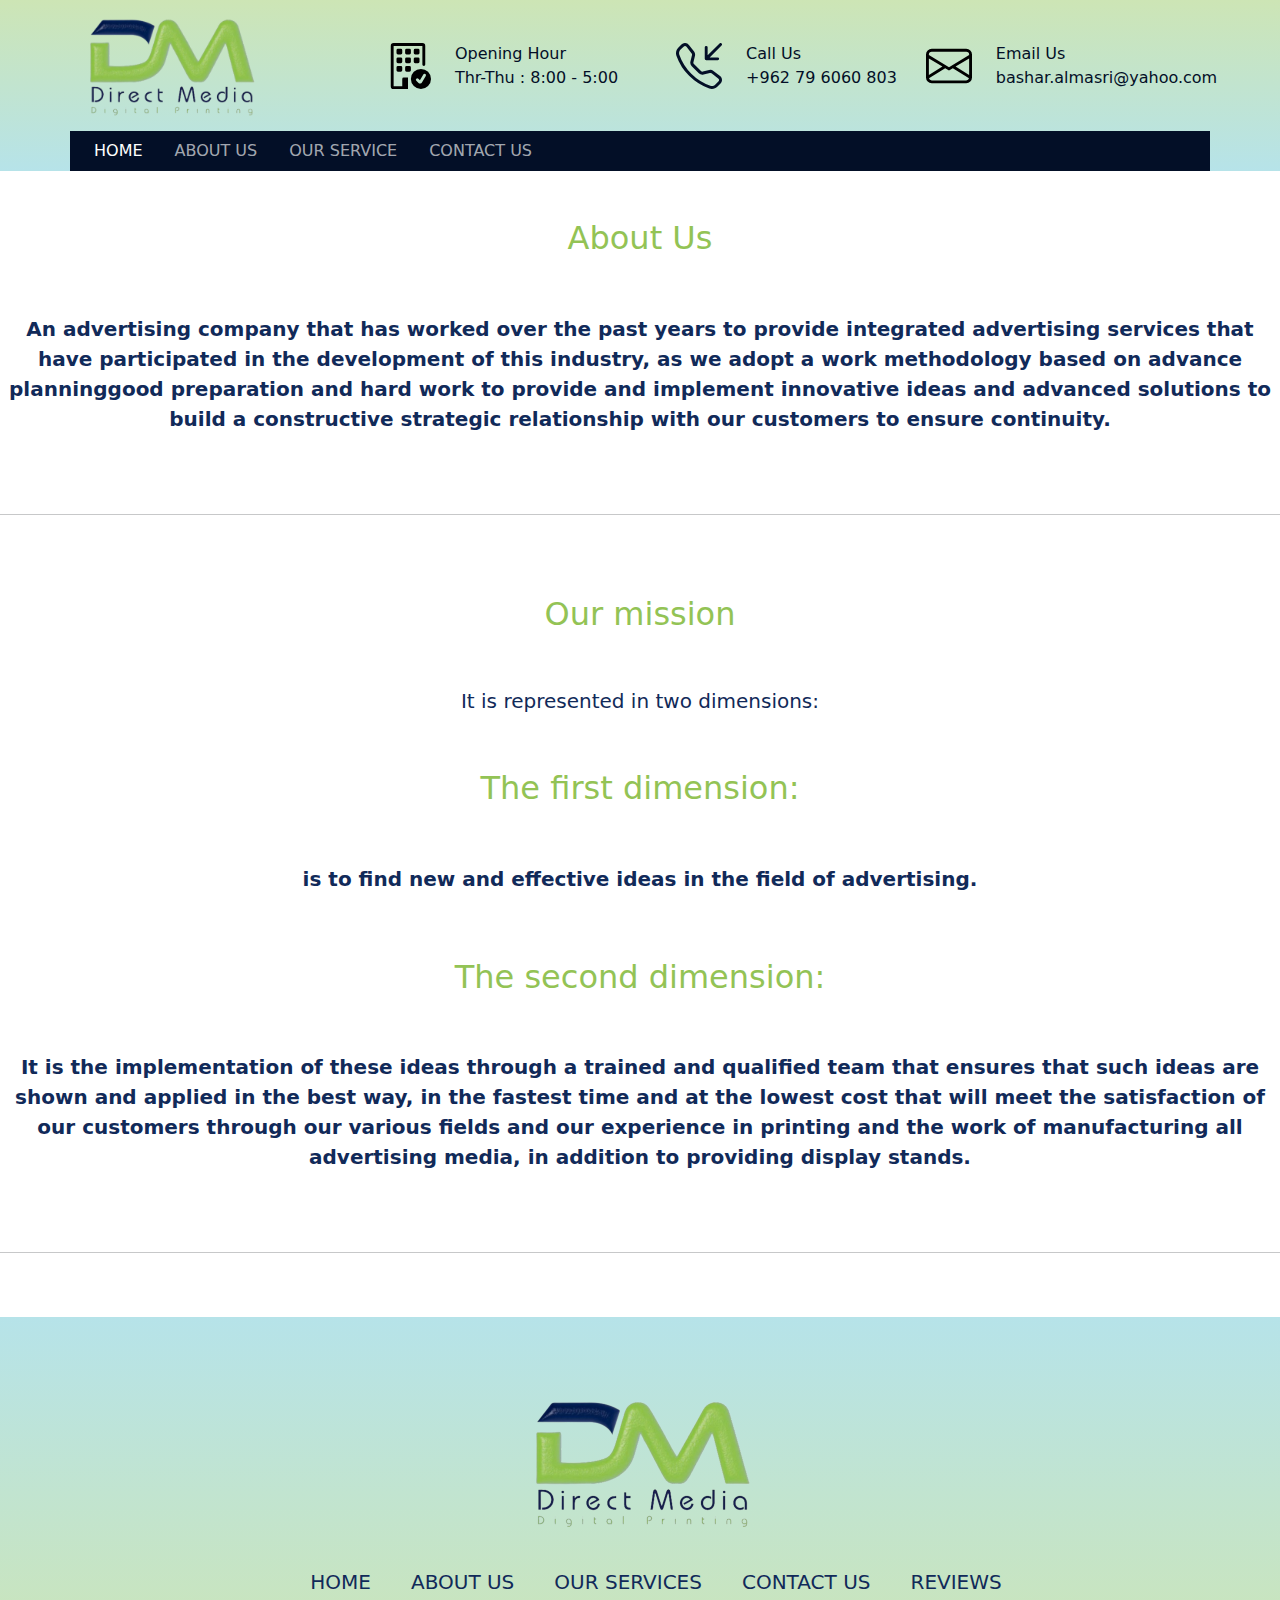
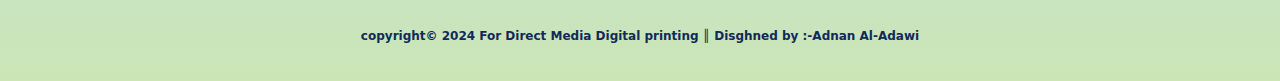
==== About_us.html @ 26629844 "Add files via upload" ====
<!DOCTYPE html>
<html lang="en-US">

<head>
    <title>About Us</title>
    <meta charset="UTF-8">
    <meta http-equiv="X-UA-Compatible" content="IE=edge">
    <meta name="viewport" content="width=device-width, initial-scale=1.0">
    <link rel="stylesheet" href="footer.css">
    <link rel="stylesheet" href="navbar.css">
    <link rel="stylesheet" href="Aboutus.css">
    <link rel="stylesheet" href="https://cdn.jsdelivr.net/npm/bootstrap@5.3.0-alpha1/dist/css/bootstrap.min.css">
    </head>
    
    <body>
      <nav>
          <div class="container-fluid p-0 bg-warning" style="background-image: linear-gradient(#cde5b5, #b6e3e9);">
              <div class="container-fluid container-lg p-0">
                  <div class="textColor">
                      <div class="row justify-content-center align-items-center mx-auto">
                          <div class="col-12 col-lg-3 p-0">
                              <div class="display-3 fw-bold py-2 text-center text-lg-start d-none d-lg-block">
                                  <img src="logo.png" alt="logo" style="width: 200px;">
                              </div>
                              <!-- <hr class="d-block d-lg-none"> -->
                          </div>
                          <div class="col-4 col-lg-3 sideLine">
                              <div class="d-flex justify-content-center align-items-center">
                                  <div class="me-3 p-2 py-3"><img class="iconHeight"
                                          src="building-check.svg" alt="building"></div>
                                  <div class="d-none d-lg-block"><span class="fw-medium">Opening Hour</span> <br>
                                      Thr-Thu : 8:00 - 5:00</div>
                              </div>
                          </div>
                          <div class="col-4 col-lg-3 sideLine">
                              <div class="d-flex justify-content-center align-items-center">
                                  <a href="#">
                                      <div class="me-3 p-2 py-3"><img class="iconHeight"
                                              src="telephone-inbound.svg" alt="telephone"></div>
                                  </a>
                                  <div class="d-none d-lg-block"><span class="fw-medium">Call Us</span><br> +962 79 6060 803 </div>
                              </div>
                          </div>
                          <div class="col-4 col-lg-3">
                              <div class="d-flex justify-content-center align-items-center">
                                  <a href="#">
                                      <div class="me-3 p-2 py-3"><img class="iconHeight"
                                              src="envelope.svg" alt=""></div>
                                  </a>
                                  <div class="d-none d-lg-block"><span class="fw-medium">Email Us</span><br> bashar.almasri@yahoo.com </div>
                              </div>
                          </div>
                      </div>
                  </div>
                  <hr class="my-0 d-lg-none">
                  <div class="text-center display-3 fw-bold mb-2 d-lg-none"><img src="logo.png" alt="logo" style="width: 200px;"></div>
                  <div class="navbarBgDark" data-bs-theme="dark">
                      <nav class="navbar navbar-expand-lg justify-content-center justify-content-lg-between p-0">
    
                          <button class="navbar-toggler m-3 w-100" type="button" data-bs-toggle="collapse"
                              data-bs-target="#navbarNavDropdown" aria-controls="navbarNavDropdown" aria-expanded="false"
                              aria-label="Toggle navigation">
                              <span class="navbar-toggler-icon"></span>
                          </button>
                          <div class="collapse navbar-collapse justify-content-between" id="navbarNavDropdown">
                              <ul class="navbar-nav text-uppercase ps-3">
                                  <li class="nav-item">
                                      <a class="nav-link active pe-3" aria-current="page" href="index.html">Home</a>
                                  </li>
                                  <li class="nav-item">
                                      <a class="nav-link px-lg-3" href="About_us.html">About Us</a>
                                  </li>
                                  <li class="nav-item">
                                      <a class="nav-link px-lg-3" href="product-servises.html">Our Service</a>
                                  </li>
                                  <li class="nav-item">
                                      <a class="nav-link px-lg-3" href="Contactus.html">Contact Us</a>
                                  </li>   
                                  <br>
                              </ul>
                          </div>
                      </nav>
                  </div>
              </div>
          </div>
      </nav>
    <br><br>
    <h1 class="center">About Us</h1>
    <br> <br>
    <strong>
        <p class="center2">
            An advertising company that has worked over the past years to provide integrated advertising services
            that
            have
            participated in the development of this industry,
            as we adopt a work methodology based on advance planninggood preparation and hard work to provide and
            implement
            innovative ideas and advanced solutions to build a constructive strategic relationship with our
            customers to
            ensure continuity.
        </p>
    </strong>
    <br> <br>
    <hr>
    <br> <br>
    <p>    
    <h1 class="center">Our mission</h1>
    <br> <br>
    <h2 class="center2">It is represented in two dimensions:</h2>
    <br> <br>
    <strong>
        <h3 class="center">The ﬁrst dimension:</h3>
    </strong>
    <br> <br>
    <strong>
        <p class="center2">
            is to ﬁnd new and effective ideas in the ﬁeld of advertising.
        </p>
    </strong>
    <br> <br>
    <strong>
        <h3 class="center">The second dimension:</h3>
    </strong>
    <br> <br>
    <strong>
        <p class="center2">
            It is the implementation of these ideas through a trained and qualiﬁed team that
            ensures that such ideas are shown and applied
            in the best way, in the fastest time and at the lowest cost that will meet the satisfaction of our
            customers
            through
            our various ﬁelds and our experience in printing and the work of manufacturing all advertising
            media, in
            addition to
            providing display stands.
        </p>
    </strong>
    </p>
    <br> <br>
    <hr>
    <br> <br>
    <script src="https://cdn.jsdelivr.net/npm/bootstrap@5.3.3/dist/js/bootstrap.bundle.min.js"
        integrity="sha384-YvpcrYf0tY3lHB60NNkmXc5s9fDVZLESaAA55NDzOxhy9GkcIdslK1eN7N6jIeHz"
        crossorigin="anonymous"></script>
    <footer>
        <div class="footerpage">
            <div class="footerlogo">
                <img class="logo" src="logo.png" alt="logo" height="150">
            </div>
            <div class="footernav">
                <ul>
                    <li><a href="index.html">Home</a></li>
                    <li><a href="About_us.html">About Us</a></li>
                    <li><a href="product-servises.html">Our Services</a></li>
                    <li><a href="Contactus.html">Contact Us</a></li>
                    <li><a href="reviews.html">Reviews</a></li>
                </ul>
            </div>

            <div class="footerboutom">
                <strong>
                    <p>copyright&copy; 2024 For Direct Media Digital printing ║ Disghned by :-Adnan Al-Adawi</p>
                </strong>
            </div>
        </div>
    </footer>
</body>

</html>
---- footer.css ----
* {
    padding: 0;
    margin: 0;
    box-sizing: border-box;
}

footer {
    background-image: linear-gradient(#b6e3e9, #cde5b5);
}

.footerpage {
    width: 100%;
    padding: 70px 20px 20px;
}

.footerlogo {
    text-align: center;
}

.footernav {
    margin: 30px;
}

.footernav ul {
    display: flex;
    justify-content: center;
    list-style-type: none;


}

.footernav ul li a {
    color: #112a59;
    margin: 20px;
    font-size: 125%;
    opacity: 1;
    transition: 0.5s;
    text-decoration: none;
    text-transform: uppercase;

}

.footernav ul li a:hover {
    color: #9ec85d;
    opacity: 1;
}

.footerboutom {
    color: #112a59;
    text-align: center;
    font-size: 75%;

}
---- navbar.css ----
body {
    font-family: "Poppins", sans-serif;
}

.textColor {
    color: #030F27;
}

.navbarBgDark {
    background: #030F27;
}

.navbar-nav .nav-link.active {
    color: #93c355;
}

.nav-link:hover {
    color: #93c355;
}

.nav-link {
    color: #fff;
}

.getBtn {
    color: #fff;
}

.sideLine {
    border-right: 1.5px solid #030F27;
}

.iconHeight {
    height: 24px;
    width: 24px;
}

@media screen and (min-width: 992px) {
    .sideLine {
        border-right: none;
    }

    .iconHeight {
        height: 46px;
        width: 46px;
    }
}
---- Aboutus.css ----
.center {
    text-align: center;
    color: #93c355;
    font-size: 200%;
}

.center2 {
    text-align: center;
    color: #112a59;
    font-size: 125%;
}
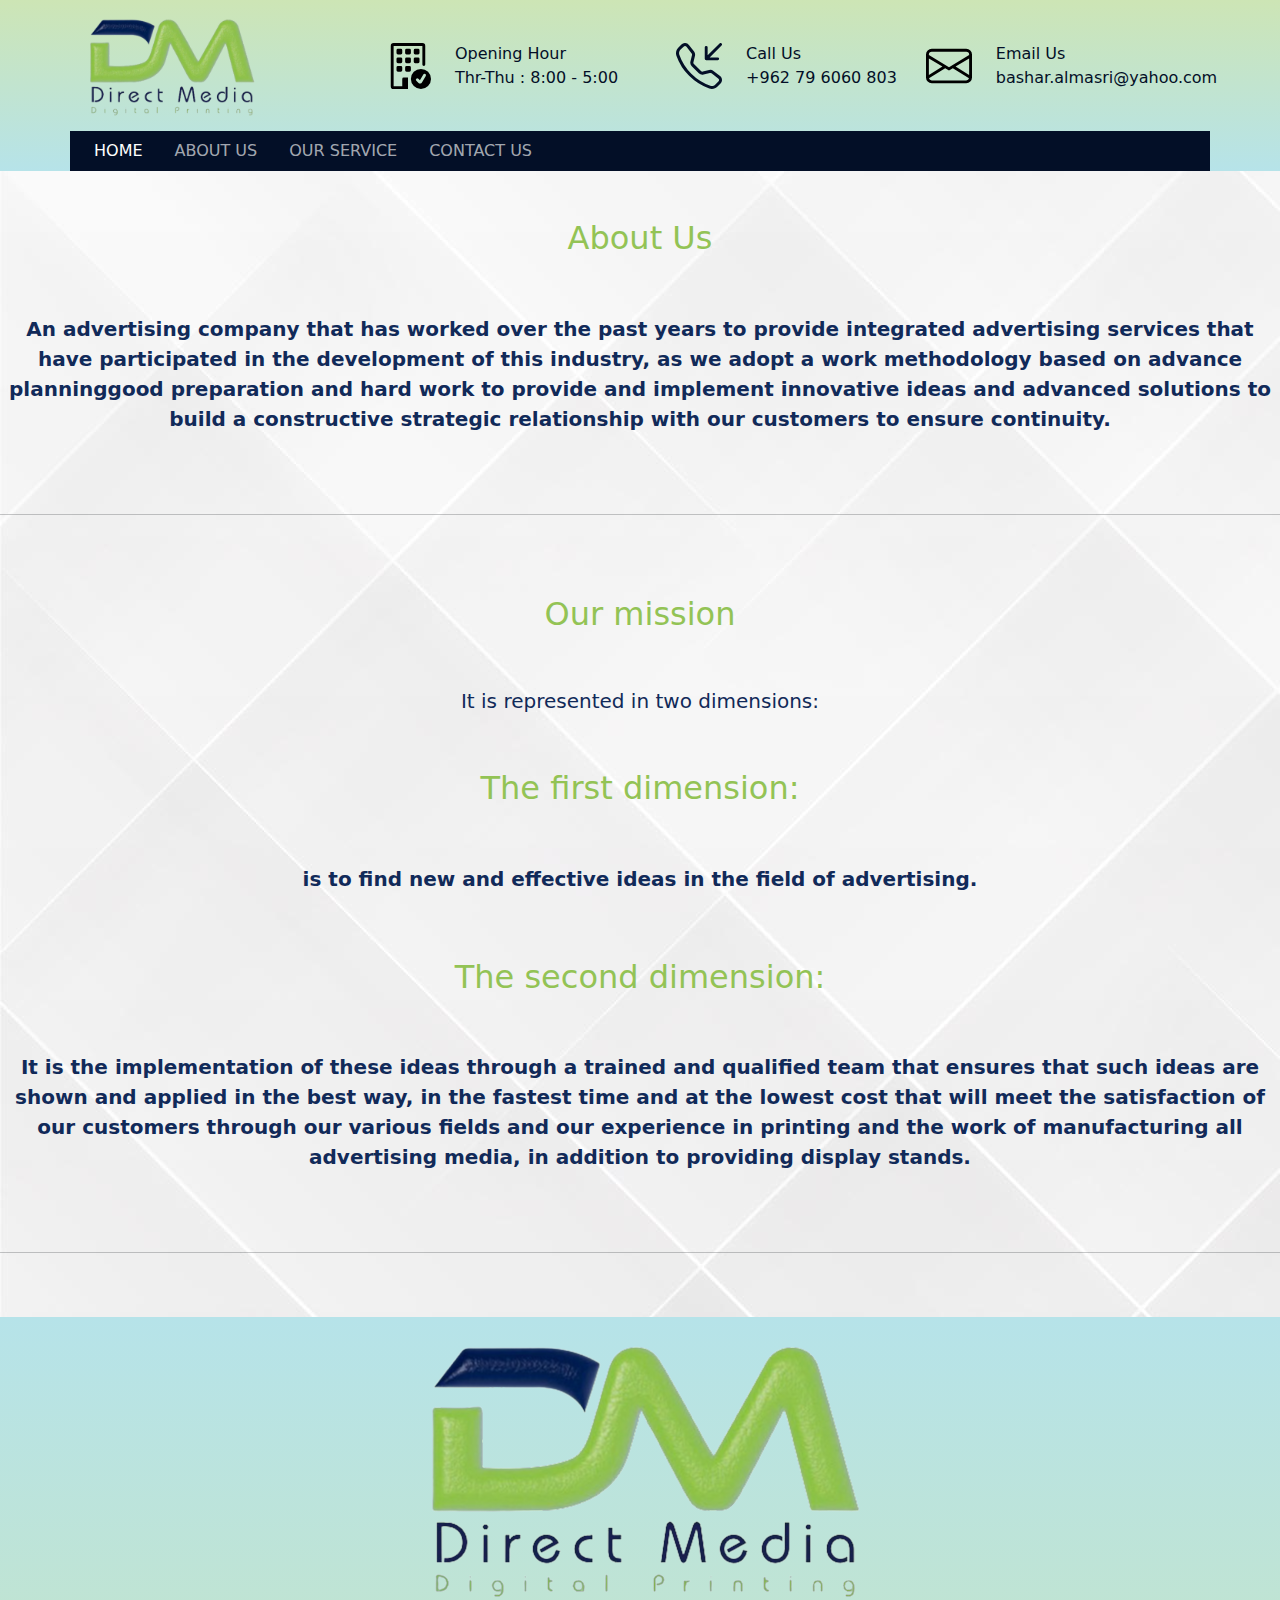
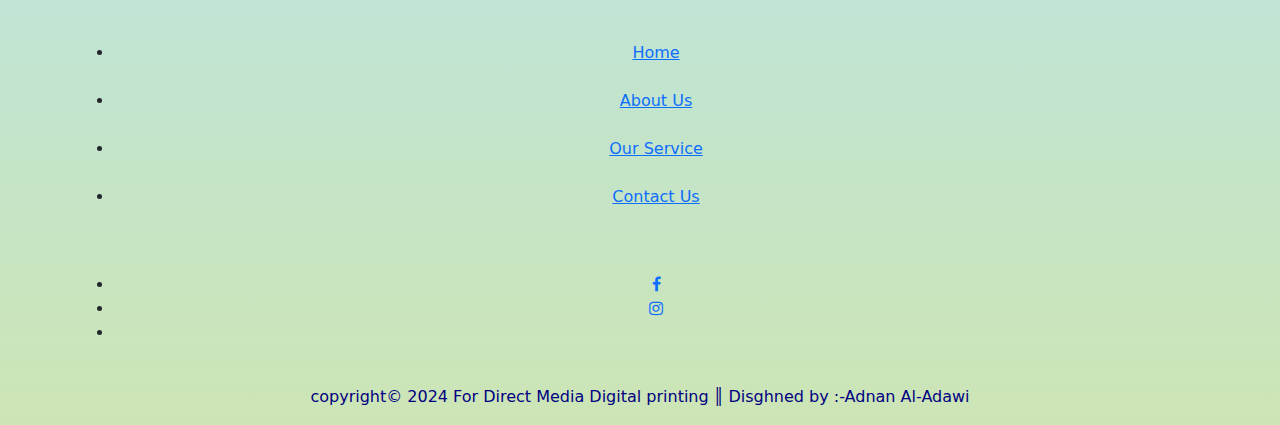
==== commit 4dac9ec1: "Update About_us.html" ====
--- a/About_us.html
+++ b/About_us.html
@@ -10,10 +10,14 @@
     <link rel="stylesheet" href="navbar.css">
     <link rel="stylesheet" href="Aboutus.css">
     <link rel="stylesheet" href="https://cdn.jsdelivr.net/npm/bootstrap@5.3.0-alpha1/dist/css/bootstrap.min.css">
+    <link href="https://maxcdn.bootstrapcdn.com/font-awesome/4.7.0/css/font-awesome.min.css" rel="stylesheet">
+  <script src="https://cdn.jsdelivr.net/npm/bootstrap@5.3.3/dist/js/bootstrap.bundle.min.js"
+    integrity="sha384-YvpcrYf0tY3lHB60NNkmXc5s9fDVZLESaAA55NDzOxhy9GkcIdslK1eN7N6jIeHz"
+    crossorigin="anonymous"></script>
     </head>
     
-    <body>
-      <nav>
+    <body background="background.jpg">
+        <nav>
           <div class="container-fluid p-0 bg-warning" style="background-image: linear-gradient(#cde5b5, #b6e3e9);">
               <div class="container-fluid container-lg p-0">
                   <div class="textColor">
@@ -34,16 +38,16 @@
                           </div>
                           <div class="col-4 col-lg-3 sideLine">
                               <div class="d-flex justify-content-center align-items-center">
-                                  <a href="#">
-                                      <div class="me-3 p-2 py-3"><img class="iconHeight"
-                                              src="telephone-inbound.svg" alt="telephone"></div>
-                                  </a>
-                                  <div class="d-none d-lg-block"><span class="fw-medium">Call Us</span><br> +962 79 6060 803 </div>
-                              </div>
-                          </div>
-                          <div class="col-4 col-lg-3">
-                              <div class="d-flex justify-content-center align-items-center">
-                                  <a href="#">
+                                <a href="tel:+962 79 6060 803 ">
+                                    <div class="me-3 p-2 py-3"><img class="iconHeight"
+                                            src="telephone-inbound.svg" alt="telephone"></div>
+                                </a>
+                                <div class="d-none d-lg-block"><span class="fw-medium">Call Us</span><br> +962 79 6060 803 </div>
+                            </div>
+                        </div>
+                        <div class="col-4 col-lg-3">
+                            <div class="d-flex justify-content-center align-items-center">
+                                <a href="mailto:bashar.almasri@yahoo.com"> 
                                       <div class="me-3 p-2 py-3"><img class="iconHeight"
                                               src="envelope.svg" alt=""></div>
                                   </a>
@@ -76,6 +80,7 @@
                                   <li class="nav-item">
                                       <a class="nav-link px-lg-3" href="Contactus.html">Contact Us</a>
                                   </li>   
+                                
                                   <br>
                               </ul>
                           </div>
@@ -142,28 +147,37 @@
     <script src="https://cdn.jsdelivr.net/npm/bootstrap@5.3.3/dist/js/bootstrap.bundle.min.js"
         integrity="sha384-YvpcrYf0tY3lHB60NNkmXc5s9fDVZLESaAA55NDzOxhy9GkcIdslK1eN7N6jIeHz"
         crossorigin="anonymous"></script>
-    <footer>
-        <div class="footerpage">
-            <div class="footerlogo">
-                <img class="logo" src="logo.png" alt="logo" height="150">
-            </div>
-            <div class="footernav">
-                <ul>
-                    <li><a href="index.html">Home</a></li>
-                    <li><a href="About_us.html">About Us</a></li>
-                    <li><a href="product-servises.html">Our Services</a></li>
-                    <li><a href="Contactus.html">Contact Us</a></li>
-                    <li><a href="reviews.html">Reviews</a></li>
-                </ul>
-            </div>
-
-            <div class="footerboutom">
-                <strong>
-                    <p>copyright&copy; 2024 For Direct Media Digital printing ║ Disghned by :-Adnan Al-Adawi</p>
-                </strong>
-            </div>
-        </div>
-    </footer>
+        <div class="footer" style="  background-image: linear-gradient(#b6e3e9, #cde5b5);
+        ">
+            <div class="container">
+              <div class="row text-center">
+                <div class="col-lg-12 col-sm-12 col-xs-12">
+                  <div class="footer_menu">
+                    <img src="logo.png" alt="logo" class="center">
+                    <br><br>
+                    <ul>
+                      <li><a href="index.html" class="bb">Home</a></li><br>
+                      <li><a href="About_us.html" class="bb">About Us</a></li><br>
+                      <li><a href="product-servises.html" class="bb">Our Service</a></li><br>
+                      <li><a href="Contactus.html" class="bb">Contact Us</a></li><br>
+                    </ul>
+                  </div>
+                  <br>
+                  <div class="footer_profile">
+                    <ul id="menu">
+                      <li><a href="https://www.facebook.com/profile.php?id=61559520518258" class="ba"><i class="fa fa-facebook"></i></a></li>
+                      <li><a href="https://www.instagram.com/directmediajo/" class="ba"><i class="fa fa-instagram"></i></a></li>
+                      <li></li>
+                    </ul>
+                    <br>
+                    <div class="footer_copyright"></div>
+                    <p style="color: navy; ">copyright&copy; 2024 For Direct Media Digital printing ║ Disghned by :-Adnan Al-Adawi </p>
+                  </div>
+                </div>
+              </div><!--- END COL -->
+            </div><!--- END ROW -->
+          </div><!--- END CONTAINER -->
+          </div>
 </body>
 
-</html>+</html>
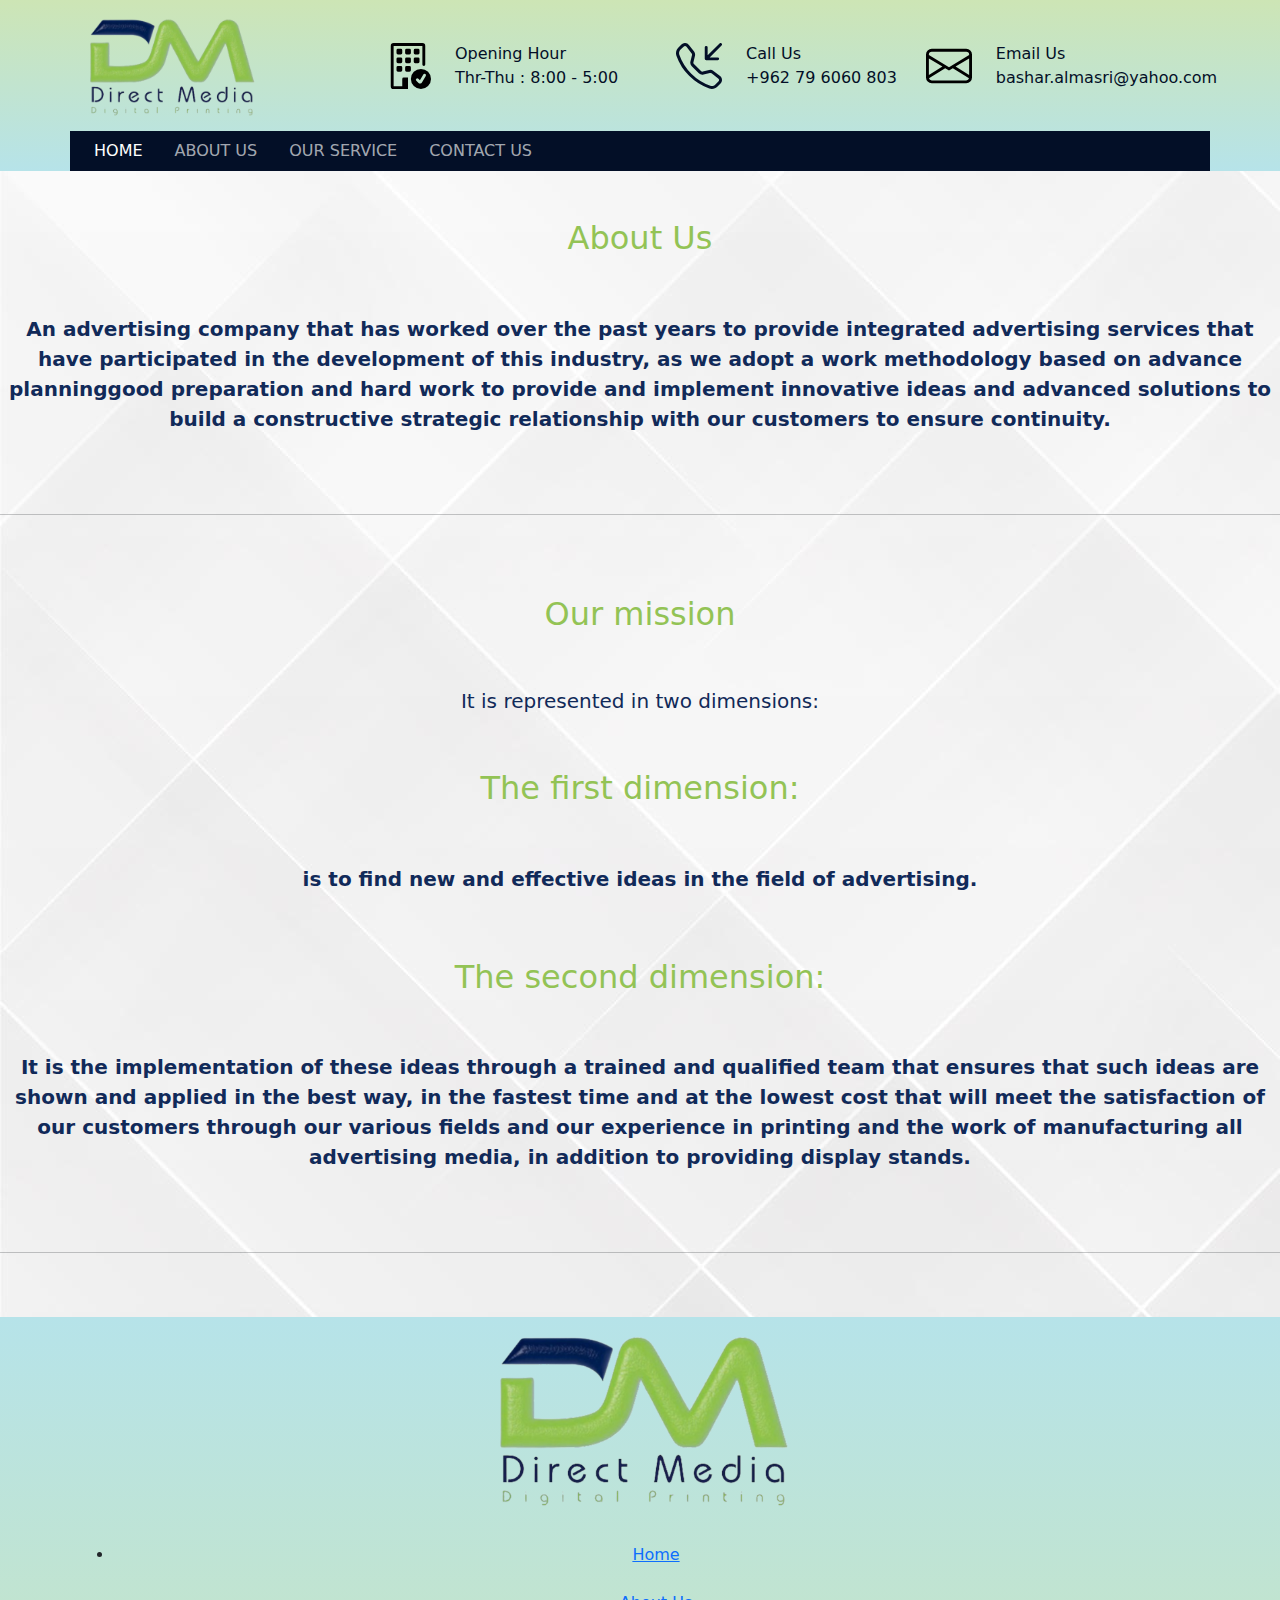
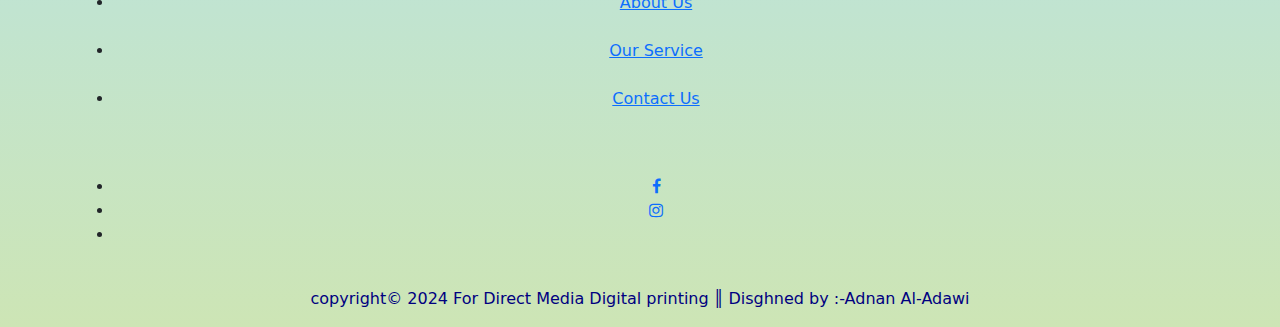
==== commit f6d43bea: "Update About_us.html" ====
--- a/About_us.html
+++ b/About_us.html
@@ -153,8 +153,9 @@
               <div class="row text-center">
                 <div class="col-lg-12 col-sm-12 col-xs-12">
                   <div class="footer_menu">
-                    <img src="logo.png" alt="logo" class="center">
-                    <br><br>
+                    <img src="logo.png" width="350px" alt="logo"
+            loading="lazy">  
+            <br><br>
                     <ul>
                       <li><a href="index.html" class="bb">Home</a></li><br>
                       <li><a href="About_us.html" class="bb">About Us</a></li><br>
